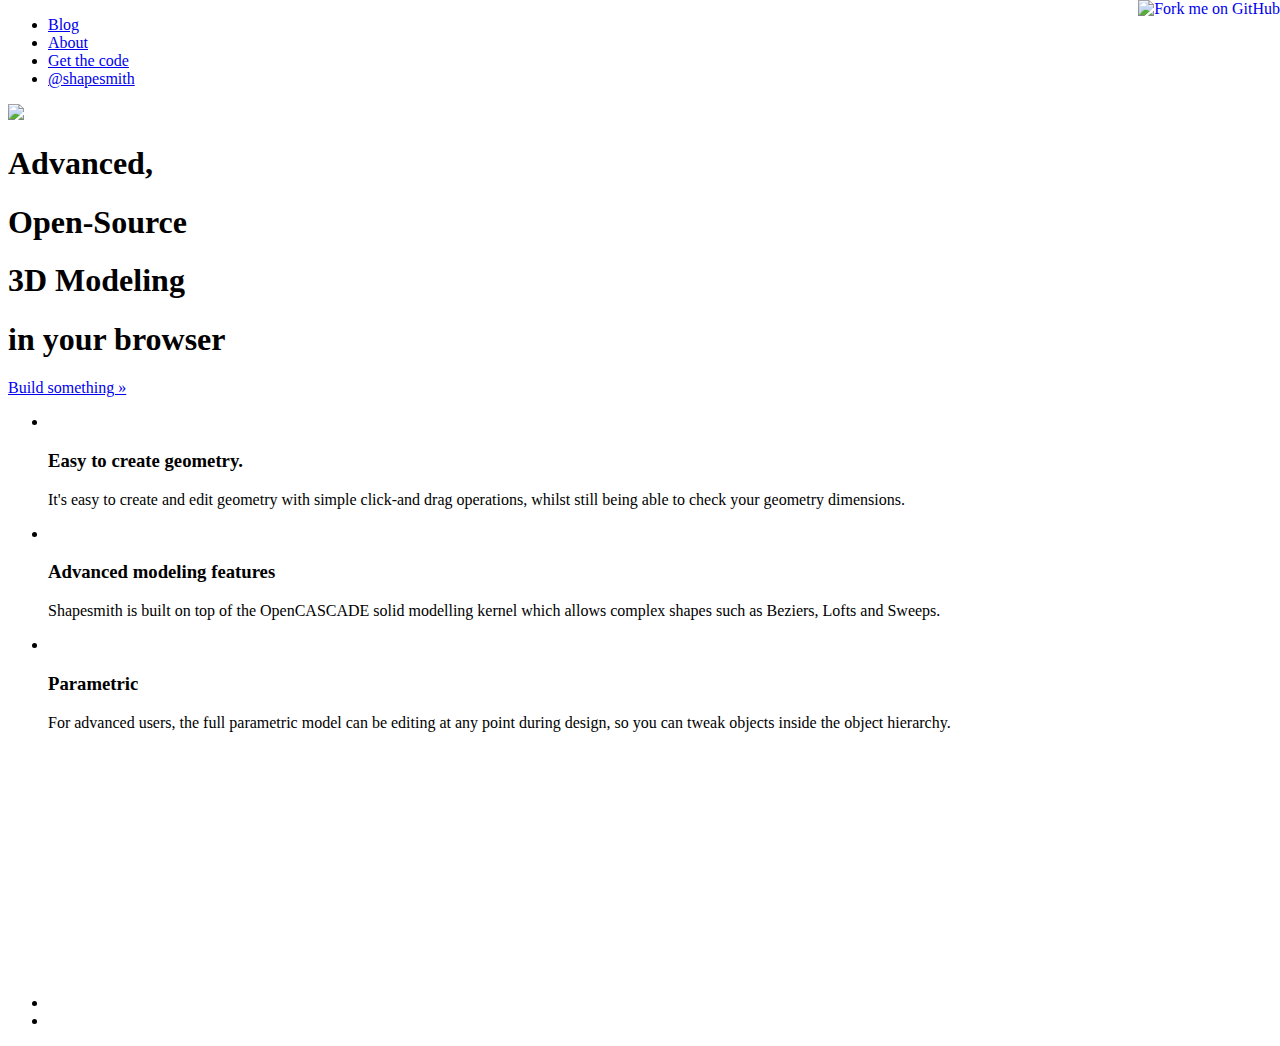
==== index.html @ 7d5fbfde "style2.css -> style.css" ====
<!DOCTYPE html>
<html lang="en">
  <head>
    <meta charset="utf-8">
    <title>Shapesmith.net</title>
    <meta name="viewport" content="width=device-width, initial-scale=1.0">
    <meta name="description" content="Shapesmith is an advanced, open-source 3d modeling application in your browser">
    <meta name="author" content="Benjamin Nortier">
    
    <!-- Le styles -->
    <link href="/css/bootstrap.css" rel="stylesheet">
    <link href="/css/bootstrap-responsive.css" rel="stylesheet">
    <link href="/css/docs.css" rel="stylesheet">
    <link href="/css/prettify.css" rel="stylesheet">
    <link href="/css/font-awesome.css" rel="stylesheet">
    <link href="/css/style.css" rel="stylesheet">
    
    <!-- Le HTML5 shim, for IE6-8 support of HTML5 elements -->
    <!--[if lt IE 9]>
	<script src="http://html5shim.googlecode.com/svn/trunk/html5.js"></script>
	<![endif]-->
    
    <!-- Le fav and touch icons -->
    <link rel="shortcut icon" href="/img/favicon.ico">
    <link rel="apple-touch-icon-precomposed" sizes="114x114" href="assets/ico/apple-touch-icon-114-precomposed.png">
    <link rel="apple-touch-icon-precomposed" sizes="72x72" href="assets/ico/apple-touch-icon-72-precomposed.png">
    <link rel="apple-touch-icon-precomposed" href="assets/ico/apple-touch-icon-57-precomposed.png">
  </head>

<body id="index" data-spy="scroll" data-target=".subnav" data-offset="50">

  <a href="https://github.com/bjnortier/shapesmith"><img style="position:  absolute; top: 0; right: 0; border: 0;" src="https://a248.e.akamai.net/assets.github.com/img/4c7dc970b89fd04b81c8e221ba88ff99a06c6b61/687474703a2f2f73332e616d617a6f6e6177732e636f6d2f6769746875622f726962626f6e732f666f726b6d655f72696768745f77686974655f6666666666662e706e67"
  alt="Fork me on GitHub"></a>

<div class="container">

    <div class="navbar">
      <div class="navbar-inner">
	<div class="container">
	  <ul class="nav">
	    <li><a href="/blog.html">Blog</a></li>
	    <li><a href="/about.html">About</a></li>
	    <li><a href="https://github.com/bjnortier/shapesmith">Get
	    the code</a></li>

	    <li>
	      <a href="http://www.twitter.com/shapesmith"><i style="font-size:
 16px;" class="icon-twitter-sign icon-white"></i>@shapesmith</a>
	    </li>
	  </ul>
	</div>
      </div>
    </div>

  <header class="" id="overview">
   
    <a href="/"><img src="/img/logo_300.png"/></a>
    <h1>Advanced,</h1>
    <h1>Open-Source</h1>
    <h1>3D Modeling</h1>
    <h1>in your browser</h1>
    <p class="lead"></p>
    <p><a class="btn btn-primary btn-large" href="https://cloud.shapesmith.net">Build something &raquo;</a></p>
  </header>
  
  <ul class="thumbnails">
    <li class="span4">
      <img class="thumbnail" src="/img/geometry-creation.png" alt=""/>
      <h3>Easy to create geometry.</h3>
      <p>It's easy to create and edit geometry with simple click-and
	drag operations, whilst still being able to check your geometry
	dimensions.
      </p>
    </li>
    
    <li class="span4">
      <img class="thumbnail" src="/img/bezier-loft.png" alt=""/>
      <h3>Advanced modeling features</h3>
      <p>Shapesmith is built on top of the OpenCASCADE solid
	modelling kernel which allows complex shapes such as Beziers,
	Lofts and Sweeps.</p>
    </li>
    
    <li class="span4">
      <img class="thumbnail" src="/img/parametric.png" alt=""/>
      <h3>Parametric</h3>
      <p>For advanced users, the full parametric model can be
	editing at any point during design, so you can tweak objects
	inside the object hierarchy.</p>
    </li>
  </ul>

  <ul class="thumbnails">
    <li class="span6 video">
      <iframe src="http://player.vimeo.com/video/37615521"
	      width="450" height="260" frameborder="0" webkitAllowFullScreen
	      mozallowfullscreen allowFullScreen></iframe>
    </li>
    <li class="span6"></li>
  </ul>
  
  <footer>
  </footer>
  
</div><!-- /container -->

<script type="text/javascript">
  var _gaq = _gaq || [];
  _gaq.push(['_setAccount', 'UA-22797822-1']);
  _gaq.push(['_setDomainName', '.shapesmith.net']);
  _gaq.push(['_trackPageview']);

  (function() {
  var ga = document.createElement('script'); ga.type = 'text/javascript'; ga.async = true;
  ga.src = ('https:' == document.location.protocol ? 'https://ssl' : 'http://www') + '.google-analytics.com/ga.js';
  var s = document.getElementsByTagName('script')[0]; s.parentNode.insertBefore(ga, s);
  })();
</script>
  
  </body>
</html>
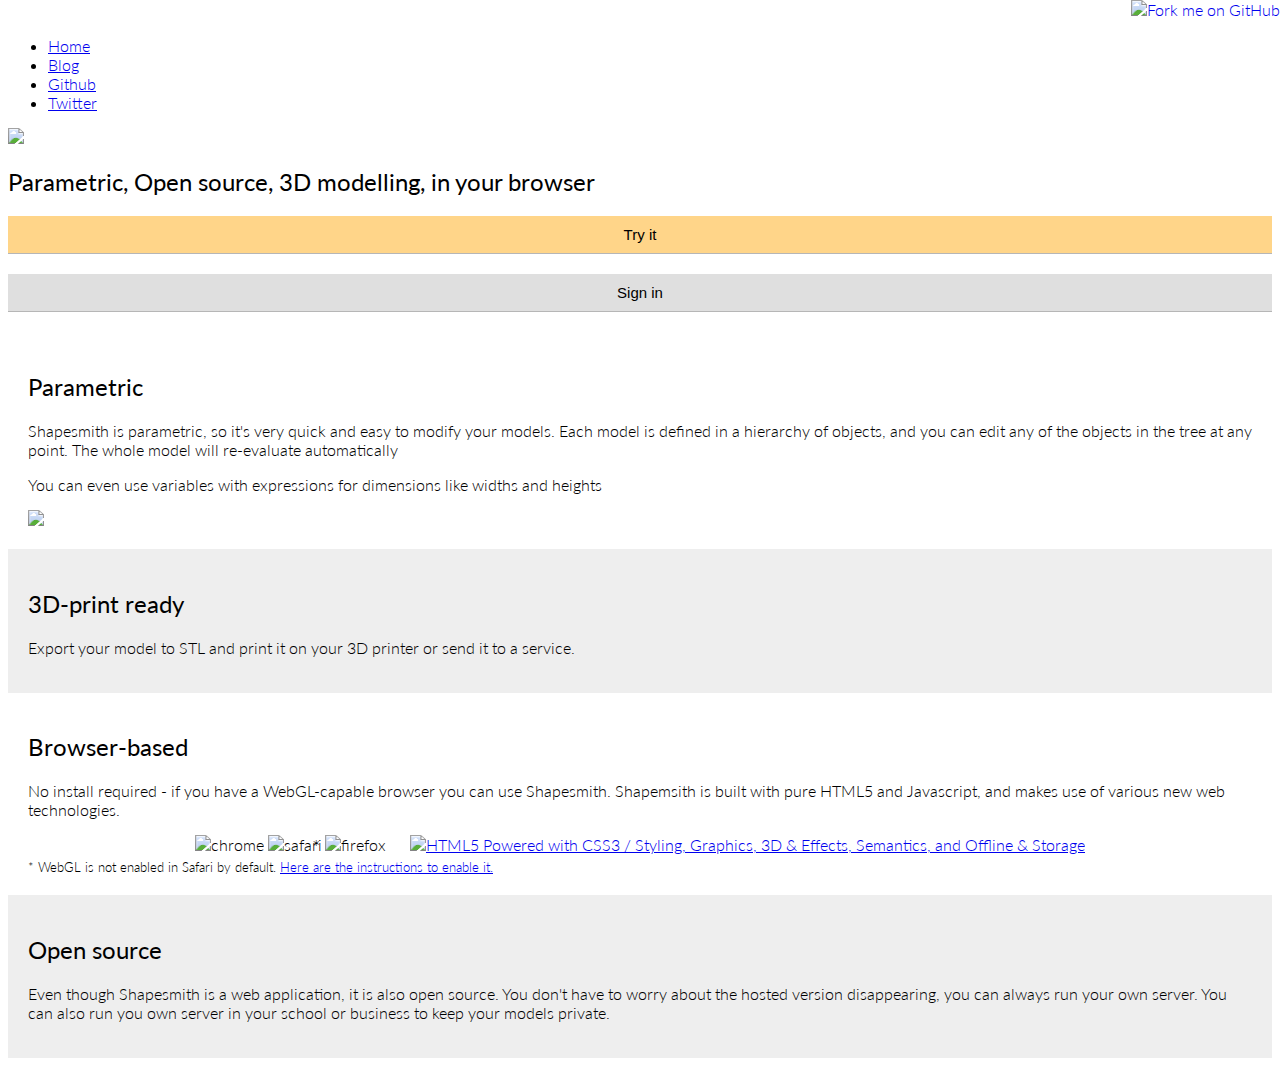
==== commit 4a7cd691: "Basic landing page" ====
--- a/index.html
+++ b/index.html
@@ -1,121 +1,138 @@
 <!DOCTYPE html>
 <html lang="en">
-  <head>
-    <meta charset="utf-8">
-    <title>Shapesmith.net</title>
-    <meta name="viewport" content="width=device-width, initial-scale=1.0">
-    <meta name="description" content="Shapesmith is an advanced, open-source 3d modeling application in your browser">
-    <meta name="author" content="Benjamin Nortier">
-    
-    <!-- Le styles -->
-    <link href="/css/bootstrap.css" rel="stylesheet">
-    <link href="/css/bootstrap-responsive.css" rel="stylesheet">
-    <link href="/css/docs.css" rel="stylesheet">
-    <link href="/css/prettify.css" rel="stylesheet">
-    <link href="/css/font-awesome.css" rel="stylesheet">
-    <link href="/css/style.css" rel="stylesheet">
-    
-    <!-- Le HTML5 shim, for IE6-8 support of HTML5 elements -->
-    <!--[if lt IE 9]>
-	<script src="http://html5shim.googlecode.com/svn/trunk/html5.js"></script>
-	<![endif]-->
-    
-    <!-- Le fav and touch icons -->
-    <link rel="shortcut icon" href="/img/favicon.ico">
-    <link rel="apple-touch-icon-precomposed" sizes="114x114" href="assets/ico/apple-touch-icon-114-precomposed.png">
-    <link rel="apple-touch-icon-precomposed" sizes="72x72" href="assets/ico/apple-touch-icon-72-precomposed.png">
-    <link rel="apple-touch-icon-precomposed" href="assets/ico/apple-touch-icon-57-precomposed.png">
-  </head>
+<head>
+  <meta charset="utf-8">
+  <title>Shapesmith.net</title>
+  <meta name="viewport" content="width=device-width, initial-scale=1.0">
+  <meta name="description" content="Shapesmith is a parametric, open-source 3d modeling application in your browser">
+  <meta name="author" content="Benjamin Nortier">
 
-<body id="index" data-spy="scroll" data-target=".subnav" data-offset="50">
+  <link href="/atom.xml" type="application/atom+xml" rel="alternate" title="Shapesmith ATOM Feed" />
 
-  <a href="https://github.com/bjnortier/shapesmith"><img style="position:  absolute; top: 0; right: 0; border: 0;" src="https://a248.e.akamai.net/assets.github.com/img/4c7dc970b89fd04b81c8e221ba88ff99a06c6b61/687474703a2f2f73332e616d617a6f6e6177732e636f6d2f6769746875622f726962626f6e732f666f726b6d655f72696768745f77686974655f6666666666662e706e67"
-  alt="Fork me on GitHub"></a>
+  <link href='http://fonts.googleapis.com/css?family=Lato:300,400,700' rel='stylesheet' type='text/css'>
 
-<div class="container">
+  <link href="/css/1140.css" rel="stylesheet">
+  <link href="/css/stylenext.css" rel="stylesheet">    
+  <link href="/css/landing.css" rel="stylesheet">    
+</head>
 
-    <div class="navbar">
-      <div class="navbar-inner">
-	<div class="container">
-	  <ul class="nav">
-	    <li><a href="/blog.html">Blog</a></li>
-	    <li><a href="/about.html">About</a></li>
-	    <li><a href="https://github.com/bjnortier/shapesmith">Get
-	    the code</a></li>
 
-	    <li>
-	      <a href="http://www.twitter.com/shapesmith"><i style="font-size:
- 16px;" class="icon-twitter-sign icon-white"></i>@shapesmith</a>
-	    </li>
-	  </ul>
-	</div>
+<body>
+
+  <a href="https://github.com/bjnortier/shapesmith.next/"><img style="position: absolute; top: 0; right: 0; border: 0;" src="https://s3.amazonaws.com/github/ribbons/forkme_right_gray_6d6d6d.png" alt="Fork me on GitHub"></a>
+
+  <div class="row">
+    <div class="twocol"></div>
+    <div class="eightcol">
+      <ul id="navlist">
+        <li><a href="/">Home</a></li>
+        <li><a href="/blog.html">Blog</a></li>
+        <li><a href="https://github.com/bjnortier/shapesmith.next">Github</a></li>
+        <li><a href="http://www.twitter.com/shapesmith">Twitter</a> </li>
+     </div>
+    </div>
+    <div class="twocol last"></div>
+  </div>
+
+
+  <div class="row">
+    <div class="twocol"></div>
+    <div class="eightcol">
+      <img class="logo" src="/img/logo_small.png"/>
+      <h2>Parametric, Open source, 3D modelling, in your browser</h2>
+    </div>
+    <div class="twocol"></div>
+  </div>
+
+   <div class="row">
+    <div class="twocol"></div>
+    <div class="try fourcol">
+      <form method="post" action="https://next.shapesmith.net/createtemp"><input type="submit" value="Try it"/></form>
+    </div>
+    <div class="signin fourcol"><a href="https://next.shapesmith.net/signin"><input type="button" value="Sign in"/></a></div>
+    <div class="twocol"></div>
+  </div>
+
+  <div class="row">
+    <div class="twocol"></div>
+    <div class="eightcol">
+      <div class="section">
+        <h2>Parametric</h2>
+        <p>Shapesmith is parametric, so it's very quick and easy
+          to modify your models. Each model is defined in a hierarchy
+          of objects, and you can edit any of the objects in the tree
+          at any point. The whole model will re-evaluate automatically
+        </p>
+        <p>You can even use variables with expressions for dimensions
+          like widths and heights</p>
+        <img src="/img/introducingdotnext/variables.png"/>
       </div>
     </div>
+    <div class="twocol"></div>
+  </div>
 
-  <header class="" id="overview">
-   
-    <a href="/"><img src="/img/logo_300.png"/></a>
-    <h1>Advanced,</h1>
-    <h1>Open-Source</h1>
-    <h1>3D Modeling</h1>
-    <h1>in your browser</h1>
-    <p class="lead"></p>
-    <p><a class="btn btn-primary btn-large" href="https://cloud.shapesmith.net">Build something &raquo;</a></p>
-  </header>
-  
-  <ul class="thumbnails">
-    <li class="span4">
-      <img class="thumbnail" src="/img/geometry-creation.png" alt=""/>
-      <h3>Easy to create geometry.</h3>
-      <p>It's easy to create and edit geometry with simple click-and
-	drag operations, whilst still being able to check your geometry
-	dimensions.
-      </p>
-    </li>
-    
-    <li class="span4">
-      <img class="thumbnail" src="/img/bezier-loft.png" alt=""/>
-      <h3>Advanced modeling features</h3>
-      <p>Shapesmith is built on top of the OpenCASCADE solid
-	modelling kernel which allows complex shapes such as Beziers,
-	Lofts and Sweeps.</p>
-    </li>
-    
-    <li class="span4">
-      <img class="thumbnail" src="/img/parametric.png" alt=""/>
-      <h3>Parametric</h3>
-      <p>For advanced users, the full parametric model can be
-	editing at any point during design, so you can tweak objects
-	inside the object hierarchy.</p>
-    </li>
-  </ul>
+  <div class="row">
+    <div class="twocol"></div>
+    <div class="eightcol">
+      <div class="section">
+        <h2>3D-print ready</h2>
+        <p>Export your model to STL and print it on your 3D printer
+          or send it to a service.
+        </p>
+      </div>
+    </div>
+    <div class="twocol"></div>
+  </div>
 
-  <ul class="thumbnails">
-    <li class="span6 video">
-      <iframe src="http://player.vimeo.com/video/37615521"
-	      width="450" height="260" frameborder="0" webkitAllowFullScreen
-	      mozallowfullscreen allowFullScreen></iframe>
-    </li>
-    <li class="span6"></li>
-  </ul>
-  
-  <footer>
-  </footer>
-  
-</div><!-- /container -->
+  <div class="row">
+    <div class="twocol"></div>
+    <div class="eightcol">
+      <div class="section">
+        <h2>Browser-based</h2>
+        <p>No install required - if you have a WebGL-capable browser
+          you can use Shapesmith. Shapemsith is built with pure HTML5
+          and Javascript, and makes use of various new web technologies.
+        </p>
+        
+        <div class="centered">
+          <img alt="chrome" src="https://raw.github.com/paulirish/browser-logos/master/chrome/chrome_64x64.png"/>
+          <img alt="safari" src="https://raw.github.com/paulirish/browser-logos/master/safari/safari_64x64.png"/><span class="safari-marker">*</span>
+          <img alt="firefox" src="https://raw.github.com/paulirish/browser-logos/master/firefox/firefox_64x64.png"/>
+          <a class="html5-logo" href="http://www.w3.org/html/logo/">
+          <img src="http://www.w3.org/html/logo/badge/html5-badge-h-css3-graphics-semantics-storage.png" width="229" height="64" alt="HTML5 Powered with CSS3 / Styling, Graphics, 3D &amp; Effects, Semantics, and Offline &amp; Storage" title="HTML5 Powered with CSS3 / Styling, Graphics, 3D &amp; Effects, Semantics, and Offline &amp; Storage">
+          </a>
+        </div>
+        <div class="safari-note">
+        * WebGL is not enabled in Safari by default. <a href="https://discussions.apple.com/thread/3300585">Here are the instructions to enable it.</a>
+        </div>
+      </div>
+    </div>
+    <div class="twocol"></div>
+  </div>
 
-<script type="text/javascript">
-  var _gaq = _gaq || [];
-  _gaq.push(['_setAccount', 'UA-22797822-1']);
-  _gaq.push(['_setDomainName', '.shapesmith.net']);
-  _gaq.push(['_trackPageview']);
+  <div class="row">
+    <div class="twocol"></div>
+    <div class="eightcol">
+      <div class="section">
+        <h2>Open source</h2>
+        <p>Even though Shapesmith is a web application, it is also open
+          source. You don't have to worry about the hosted version disappearing, you can always run your own server. You can also run you own server in your school or business to keep
+          your models private.</p>
+      </div>
+    </div>
+    <div class="twocol"></div>
+  </div>
 
-  (function() {
-  var ga = document.createElement('script'); ga.type = 'text/javascript'; ga.async = true;
-  ga.src = ('https:' == document.location.protocol ? 'https://ssl' : 'http://www') + '.google-analytics.com/ga.js';
-  var s = document.getElementsByTagName('script')[0]; s.parentNode.insertBefore(ga, s);
-  })();
+<script>
+  (function(i,s,o,g,r,a,m){i['GoogleAnalyticsObject']=r;i[r]=i[r]||function(){
+  (i[r].q=i[r].q||[]).push(arguments)},i[r].l=1*new Date();a=s.createElement(o),
+  m=s.getElementsByTagName(o)[0];a.async=1;a.src=g;m.parentNode.insertBefore(a,m)
+  })(window,document,'script','//www.google-analytics.com/analytics.js','ga');
+
+  ga('create', 'UA-22797822-3', 'shapesmith.net');
+  ga('send', 'pageview');
+
 </script>
-  
-  </body>
+
+</body>
 </html>
--- a/css/landing.css
+++ b/css/landing.css
@@ -0,0 +1,76 @@
+body {
+  font-family: 'Lato', 'Sans';
+  font-size: 12pt;
+  font-weight: 300;
+}
+
+#navlist {
+  padding-top: 20px;
+}
+
+h2 {
+  font-weight: 400;
+}
+
+.centered {
+  text-align: center;
+}
+
+.safari-marker {
+  vertical-align: top;
+  font-size: 20px;
+  margin-left: -10px;
+}
+
+.safari-note {
+  font-size: 0.8em;
+}
+
+.html5-logo {
+  padding-left: 20px;
+}
+
+.row:nth-child(odd) .section {
+  background-color: #eee;
+}
+
+.section {
+  margin-left: 0 -20px;
+  padding: 20px 20px;
+
+}
+
+input {
+  display: block;
+  box-sizing: border-box;
+  width: 100%;
+  font-size: 15px;
+  padding: 10px;
+  margin: 20px 0 0 0;
+}
+input[type="button"],
+input[type="submit"] {
+  width: 100%;
+  border: none;
+  border-bottom: solid 1px #B6B6B6;
+  cursor: pointer;
+  margin-bottom: 20px;
+}
+.try input[type="submit"] {
+  background-color: #FFD589;
+}
+.try input[type="submit"]:hover {
+  background-color: #F7B949;
+}
+.signin input[type="button"] {
+  background-color: #DFDFDF;
+}
+.signin input[type="button"]:hover {
+  background-color: #B4E2FC;
+}
+.signin a {
+  text-decoration: none;
+}
+.signin a:visited {
+  text-decoration: none;
+}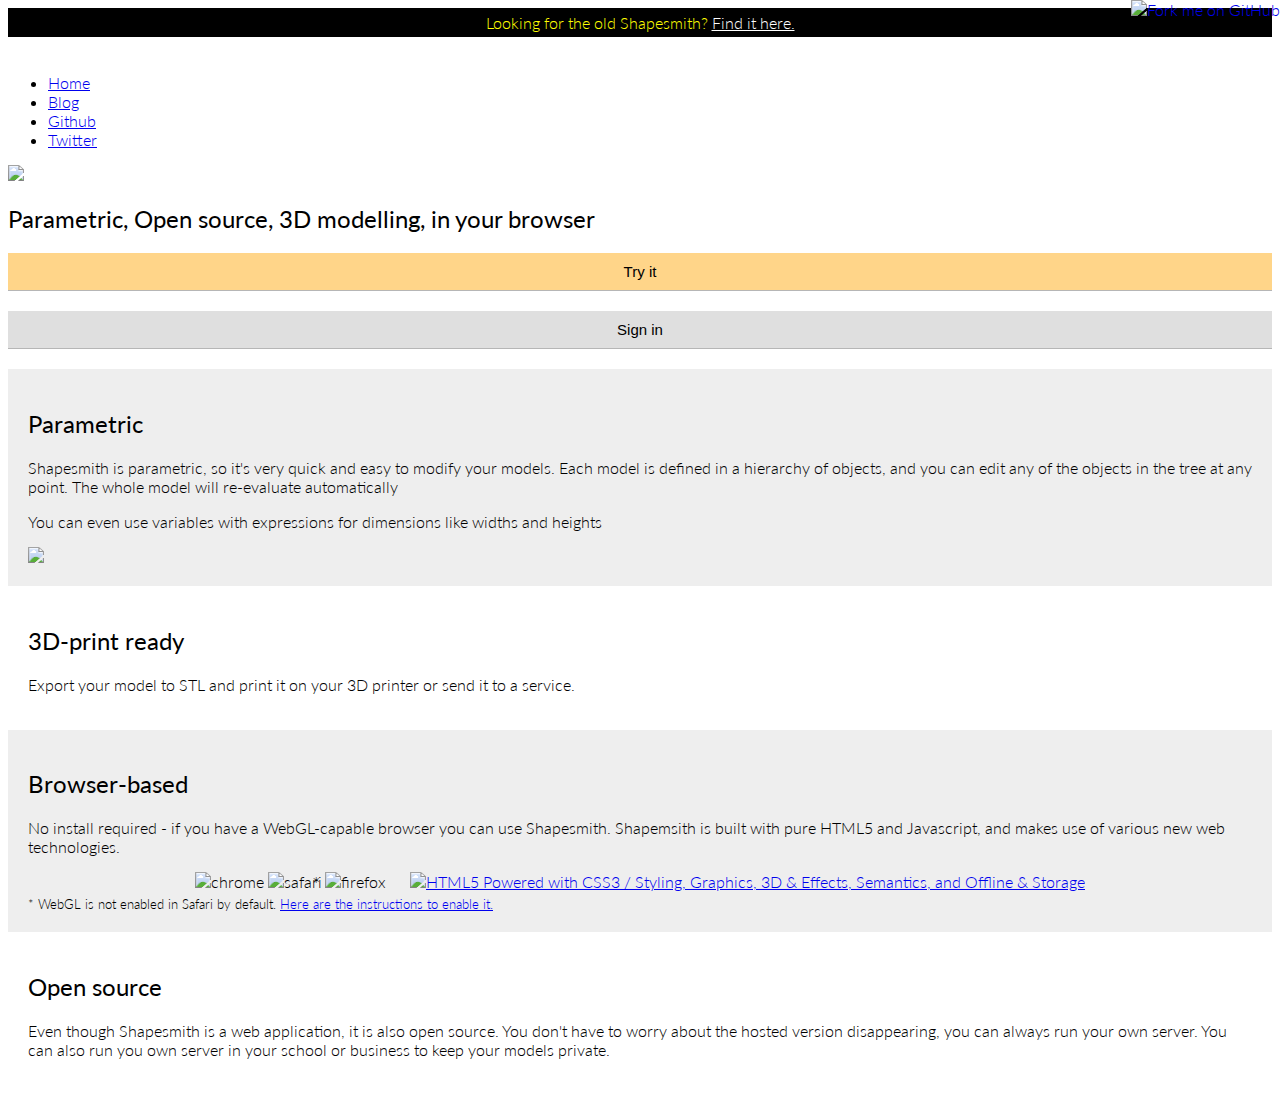
==== commit 095e815c: "Looking for old" ====
--- a/index.html
+++ b/index.html
@@ -20,6 +20,10 @@
 <body>
 
   <a href="https://github.com/bjnortier/shapesmith.next/"><img style="position: absolute; top: 0; right: 0; border: 0;" src="https://s3.amazonaws.com/github/ribbons/forkme_right_gray_6d6d6d.png" alt="Fork me on GitHub"></a>
+
+  <div id="looking-for-old">
+    Looking for the old Shapesmith? <a href="https://cloud.shapesmith.net">Find it here.</a>
+  </div>
 
   <div class="row">
     <div class="twocol"></div>
--- a/css/landing.css
+++ b/css/landing.css
@@ -2,6 +2,17 @@
   font-family: 'Lato', 'Sans';
   font-size: 12pt;
   font-weight: 300;
+}
+
+#looking-for-old {
+  text-align: center;
+  color: yellow;
+  background-color: black;
+  padding: 5px 0px;
+}
+
+#looking-for-old a {
+  color: white;
 }
 
 #navlist {
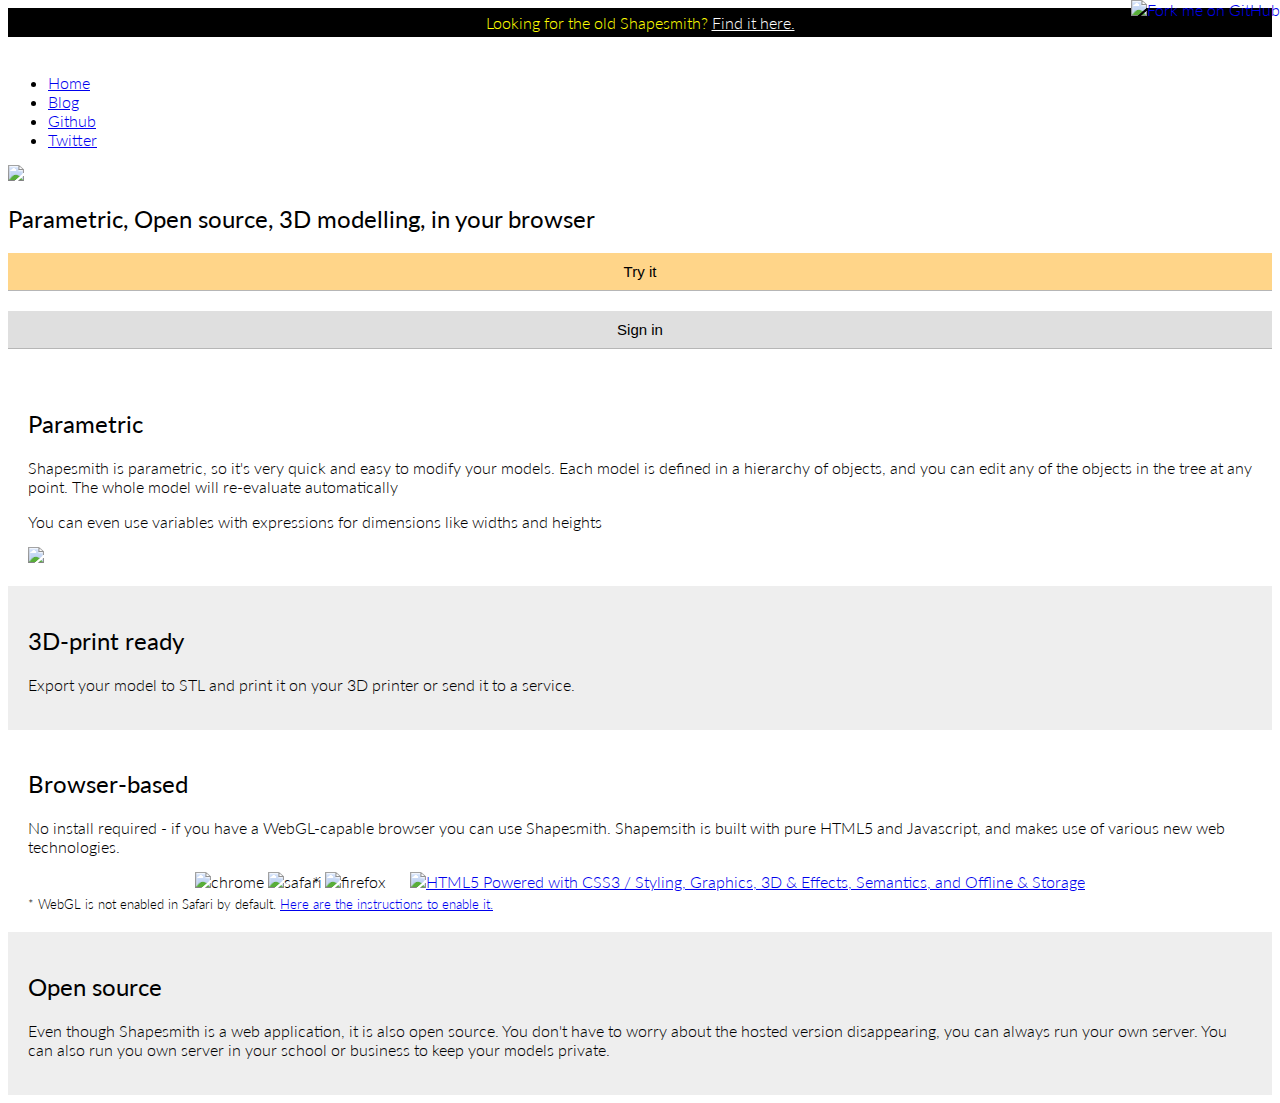
==== commit 8efc831e: "flatter button" ====
--- a/index.html
+++ b/index.html
@@ -14,8 +14,20 @@
   <link href="/css/1140.css" rel="stylesheet">
   <link href="/css/stylenext.css" rel="stylesheet">    
   <link href="/css/landing.css" rel="stylesheet">    
+
+  <!-- Flattr -->
+  <script type="text/javascript">
+  /* <![CDATA[ */
+  (function() {
+    var s = document.createElement('script'), t = document.getElementsByTagName('script')[0];
+    s.type = 'text/javascript';
+    s.async = true;
+    s.src = 'http://api.flattr.com/js/0.6/load.js?mode=auto';
+    t.parentNode.insertBefore(s, t);
+  })();
+  /* ]]> */</script>
+
 </head>
-
 
 <body>
 
@@ -32,17 +44,19 @@
         <li><a href="/">Home</a></li>
         <li><a href="/blog.html">Blog</a></li>
         <li><a href="https://github.com/bjnortier/shapesmith.next">Github</a></li>
-        <li><a href="http://www.twitter.com/shapesmith">Twitter</a> </li>
-     </div>
+        <li><a href="http://www.twitter.com/shapesmith">Twitter</a></li>
+      </ul>
     </div>
     <div class="twocol last"></div>
   </div>
 
-
   <div class="row">
     <div class="twocol"></div>
     <div class="eightcol">
-      <img class="logo" src="/img/logo_small.png"/>
+      <img class="logo" src="/img/logo_small.png"/><a class="FlattrButton" style="display:none;" href="http://shapesmith.net"></a>
+      <noscript><a href="http://flattr.com/thing/640870/Shapesmith" target="_blank">
+        <img src="http://api.flattr.com/button/flattr-badge-large.png" alt="Flattr this" title="Flattr this" border="0" /></a>
+      </noscript>
       <h2>Parametric, Open source, 3D modelling, in your browser</h2>
     </div>
     <div class="twocol"></div>
--- a/css/landing.css
+++ b/css/landing.css
@@ -17,6 +17,10 @@
 
 #navlist {
   padding-top: 20px;
+}
+
+.logo {
+  margin-right: 20px;
 }
 
 h2 {
